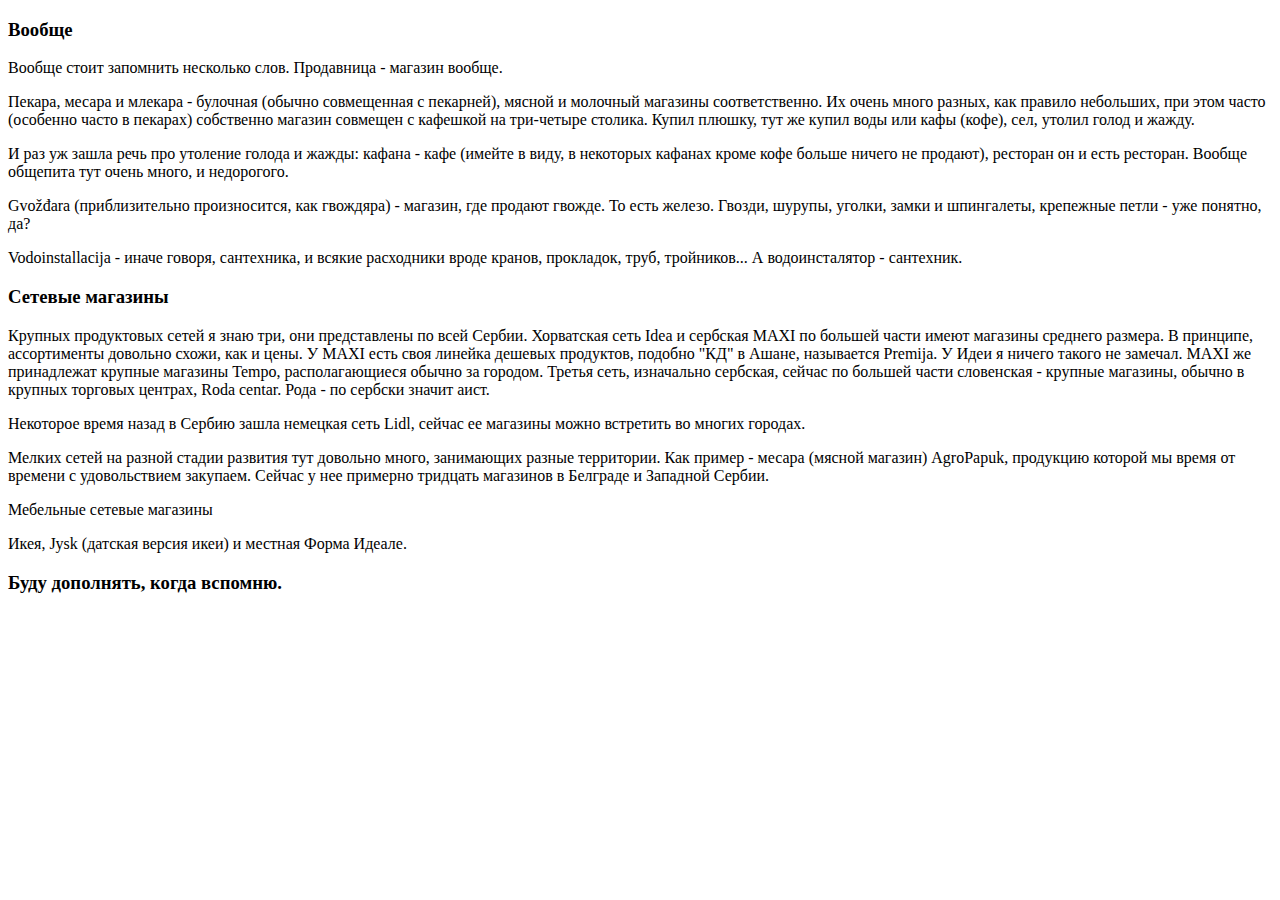
==== market2.html @ 246728bb "Add files via upload" ====
<!DOCTYPE html>
<html>
  <head>
    <title>О торговле вообще</title>
  </head>
  <body>
	<h3>Вообще</h3>
	<p>Вообще стоит запомнить несколько слов. Продавница - магазин вообще. </p>
	<p>Пекара, месара и млекара - булочная (обычно совмещенная с пекарней), мясной и молочный магазины соответственно. Их очень много разных, как правило небольших, при этом часто (особенно часто в пекарах) собственно магазин совмещен с кафешкой на три-четыре столика. Купил плюшку, тут же купил воды или кафы (кофе), сел, утолил голод и жажду. </p>
	<p>И раз уж зашла речь про утоление голода и жажды: кафана - кафе (имейте в виду, в некоторых кафанах кроме кофе больше ничего не продают), ресторан он и есть ресторан. Вообще общепита тут очень много, и недорогого. </p>
	<p>Gvožđara (приблизительно произносится, как гвождяра) - магазин, где продают гвожде. То есть железо. Гвозди, шурупы, уголки, замки и шпингалеты, крепежные петли - уже понятно, да?</p>
	<p>Vodoinstallacija - иначе говоря, сантехника, и всякие расходники вроде кранов, прокладок, труб, тройников... А водоинсталятор - сантехник. </p>
	<p></p>
    <h3>Сетевые магазины</h3>
    <p>Крупных продуктовых сетей я знаю три, они представлены по всей Сербии. Хорватская сеть Idea и сербская MAXI по большей части имеют магазины среднего размера. В принципе, ассортименты довольно схожи, как и цены. У MAXI есть своя линейка дешевых продуктов, подобно "КД" в Ашане, называется Premija. У Идеи я ничего такого не замечал. MAXI же принадлежат крупные магазины Tempo, располагающиеся обычно за городом. Третья сеть, изначально сербская, сейчас по большей части словенская - крупные магазины, обычно в крупных торговых центрах, Roda centar. Рода - по сербски значит аист. </p>
	<p>Некоторое время назад в Сербию зашла немецкая сеть Lidl, сейчас ее магазины можно встретить во многих городах. </p>
	<p>Мелких сетей на разной стадии развития тут довольно много, занимающих разные территории. Как пример - месара (мясной магазин) AgroPapuk, продукцию которой мы время от времени с удовольствием закупаем. Сейчас у нее примерно тридцать магазинов в Белграде и Западной Сербии. </p>
	<p>Мебельные сетевые магазины</p>
	<p>Икея, Jysk (датская версия икеи) и местная Форма Идеале. </p>
	<p></p>
	<h3>Буду дополнять, когда вспомню.</h3>
  </body>
</html>
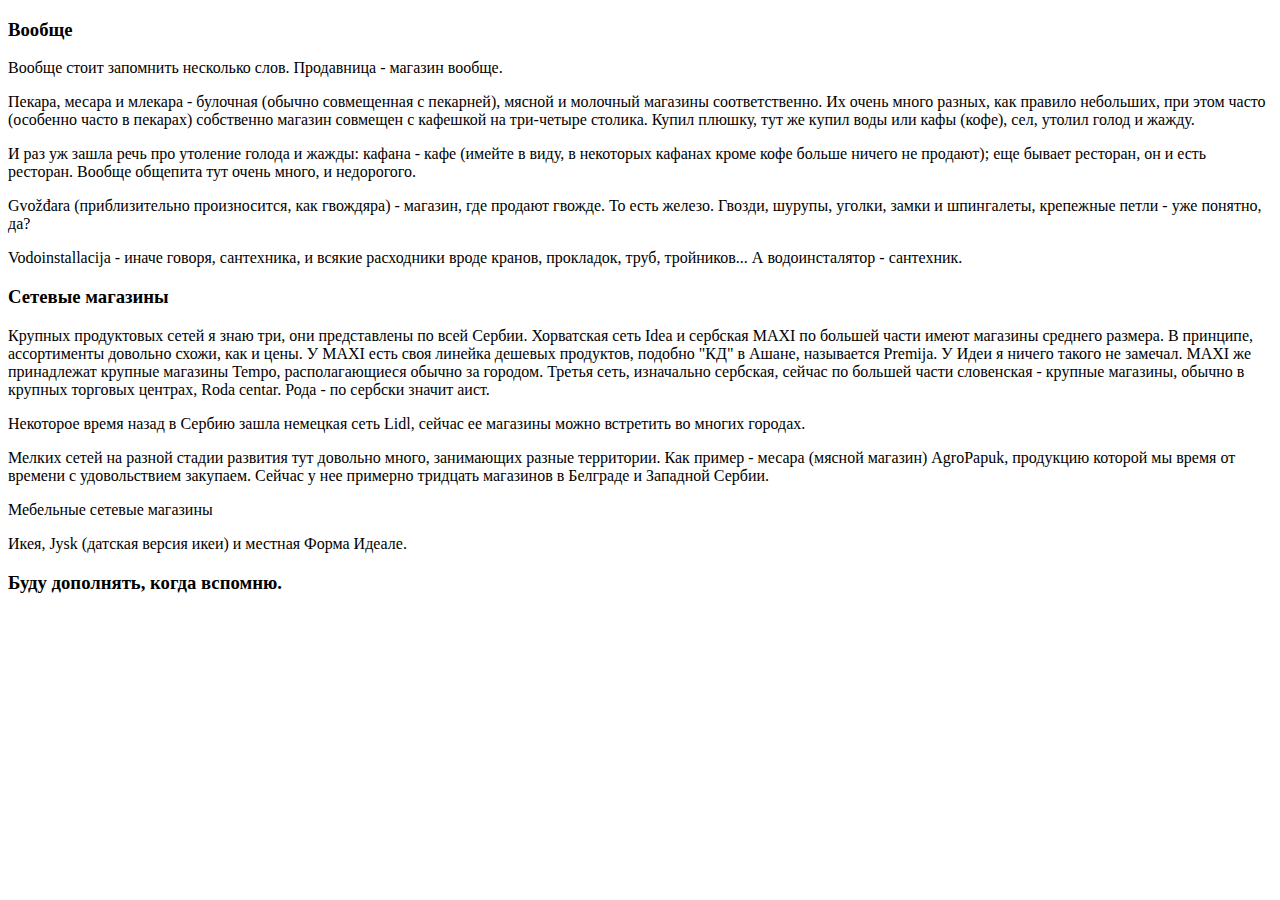
==== commit 80713d23: "Update market2.html" ====
--- a/market2.html
+++ b/market2.html
@@ -7,7 +7,7 @@
 	<h3>Вообще</h3>
 	<p>Вообще стоит запомнить несколько слов. Продавница - магазин вообще. </p>
 	<p>Пекара, месара и млекара - булочная (обычно совмещенная с пекарней), мясной и молочный магазины соответственно. Их очень много разных, как правило небольших, при этом часто (особенно часто в пекарах) собственно магазин совмещен с кафешкой на три-четыре столика. Купил плюшку, тут же купил воды или кафы (кофе), сел, утолил голод и жажду. </p>
-	<p>И раз уж зашла речь про утоление голода и жажды: кафана - кафе (имейте в виду, в некоторых кафанах кроме кофе больше ничего не продают), ресторан он и есть ресторан. Вообще общепита тут очень много, и недорогого. </p>
+	<p>И раз уж зашла речь про утоление голода и жажды: кафана - кафе (имейте в виду, в некоторых кафанах кроме кофе больше ничего не продают); еще бывает ресторан, он и есть ресторан. Вообще общепита тут очень много, и недорогого. </p>
 	<p>Gvožđara (приблизительно произносится, как гвождяра) - магазин, где продают гвожде. То есть железо. Гвозди, шурупы, уголки, замки и шпингалеты, крепежные петли - уже понятно, да?</p>
 	<p>Vodoinstallacija - иначе говоря, сантехника, и всякие расходники вроде кранов, прокладок, труб, тройников... А водоинсталятор - сантехник. </p>
 	<p></p>
@@ -20,4 +20,4 @@
 	<p></p>
 	<h3>Буду дополнять, когда вспомню.</h3>
   </body>
-</html>+</html>
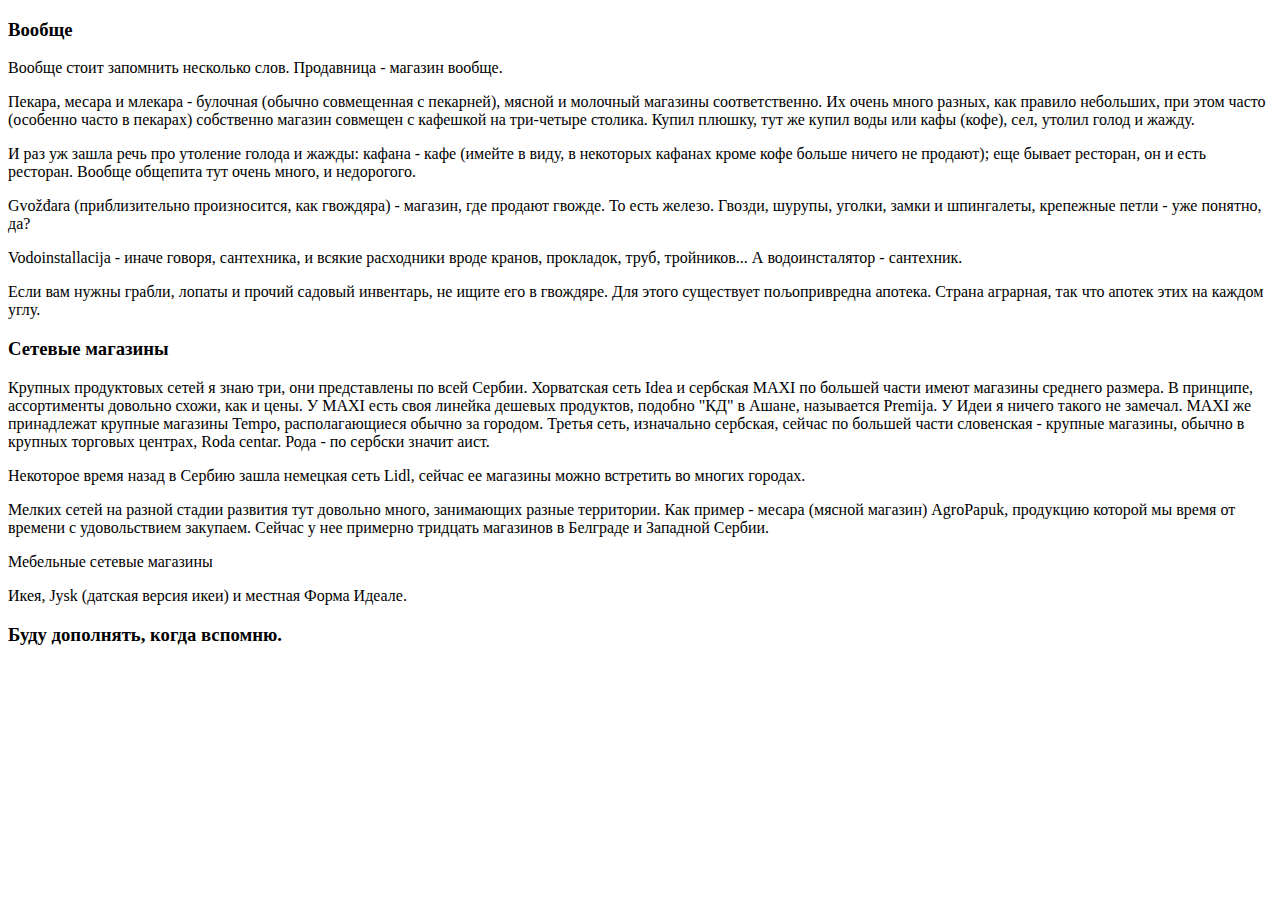
==== commit 429f2349: "Update market2.html" ====
--- a/market2.html
+++ b/market2.html
@@ -10,7 +10,9 @@
 	<p>И раз уж зашла речь про утоление голода и жажды: кафана - кафе (имейте в виду, в некоторых кафанах кроме кофе больше ничего не продают); еще бывает ресторан, он и есть ресторан. Вообще общепита тут очень много, и недорогого. </p>
 	<p>Gvožđara (приблизительно произносится, как гвождяра) - магазин, где продают гвожде. То есть железо. Гвозди, шурупы, уголки, замки и шпингалеты, крепежные петли - уже понятно, да?</p>
 	<p>Vodoinstallacija - иначе говоря, сантехника, и всякие расходники вроде кранов, прокладок, труб, тройников... А водоинсталятор - сантехник. </p>
-	<p></p>
+	<p>Если вам нужны грабли, лопаты и прочий садовый инвентарь, не ищите его в гвождяре. Для этого существует пољопривредна апотека. Страна аграрная, так что апотек этих на каждом углу.</p>
+	  <p></p>
+	  <p></p>
     <h3>Сетевые магазины</h3>
     <p>Крупных продуктовых сетей я знаю три, они представлены по всей Сербии. Хорватская сеть Idea и сербская MAXI по большей части имеют магазины среднего размера. В принципе, ассортименты довольно схожи, как и цены. У MAXI есть своя линейка дешевых продуктов, подобно "КД" в Ашане, называется Premija. У Идеи я ничего такого не замечал. MAXI же принадлежат крупные магазины Tempo, располагающиеся обычно за городом. Третья сеть, изначально сербская, сейчас по большей части словенская - крупные магазины, обычно в крупных торговых центрах, Roda centar. Рода - по сербски значит аист. </p>
 	<p>Некоторое время назад в Сербию зашла немецкая сеть Lidl, сейчас ее магазины можно встретить во многих городах. </p>
